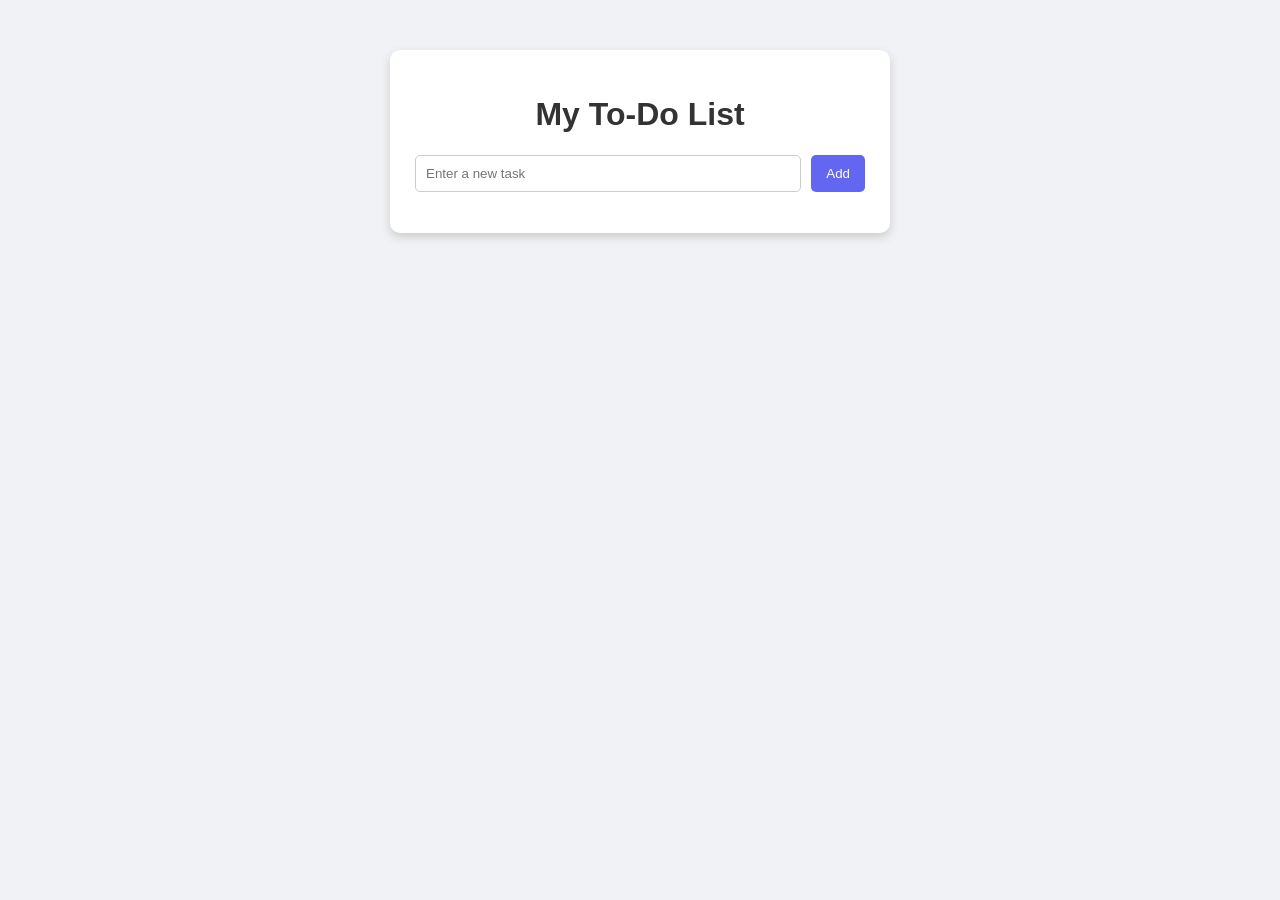
==== index.html @ c176eac3 "To-Do-List-App" ====
<!DOCTYPE html>
<html>
<head>
    <title>My To-Do List</title>
    <link rel="stylesheet" href="style.css">

    <!-- Website icon -->
    <link rel="icon" type="image/svg+xml" href="favicon.svg">
</head>
<body>

    <div class="container">
        <h1>My To-Do List</h1>

        <div class="input-area">
            <input type="text" id="taskInput"
                   placeholder="Enter a new task">
            <button onclick="addTask()">Add</button>
        </div>

        <ul id="taskList"></ul>
    </div>

    <script src="script.js"></script>
</body>
</html>
---- style.css ----
body {
    font-family: Arial, sans-serif;
    background-color: #f0f2f5;
    margin: 0;
    padding: 50px 15px;
}

.container {
    background-color: white;
    width: 90%;
    max-width: 450px;
    margin: auto;
    padding: 25px;
    border-radius: 10px;
    box-shadow: 0 4px 10px #cccccc;
}

h1 {
    text-align: center;
    color: #333333;
}

.input-area {
    display: flex;
    gap: 10px;
}

input {
    flex: 1;
    min-width: 0;
    padding: 10px;
    border: 1px solid #cccccc;
    border-radius: 5px;
}

button {
    padding: 10px 15px;
    background-color: #6366f1;
    color: white;
    border: none;
    border-radius: 5px;
    cursor: pointer;
}

ul {
    padding: 0;
    list-style: none;
}

li {
    display: flex;
    align-items: center;
    gap: 10px;
    padding: 12px 0;
    border-bottom: 1px solid #eeeeee;
}

li span {
    flex: 1;
    overflow-wrap: anywhere;
}

.completed {
    text-decoration: line-through;
    color: gray;
}

.delete {
    background-color: #e53935;
}
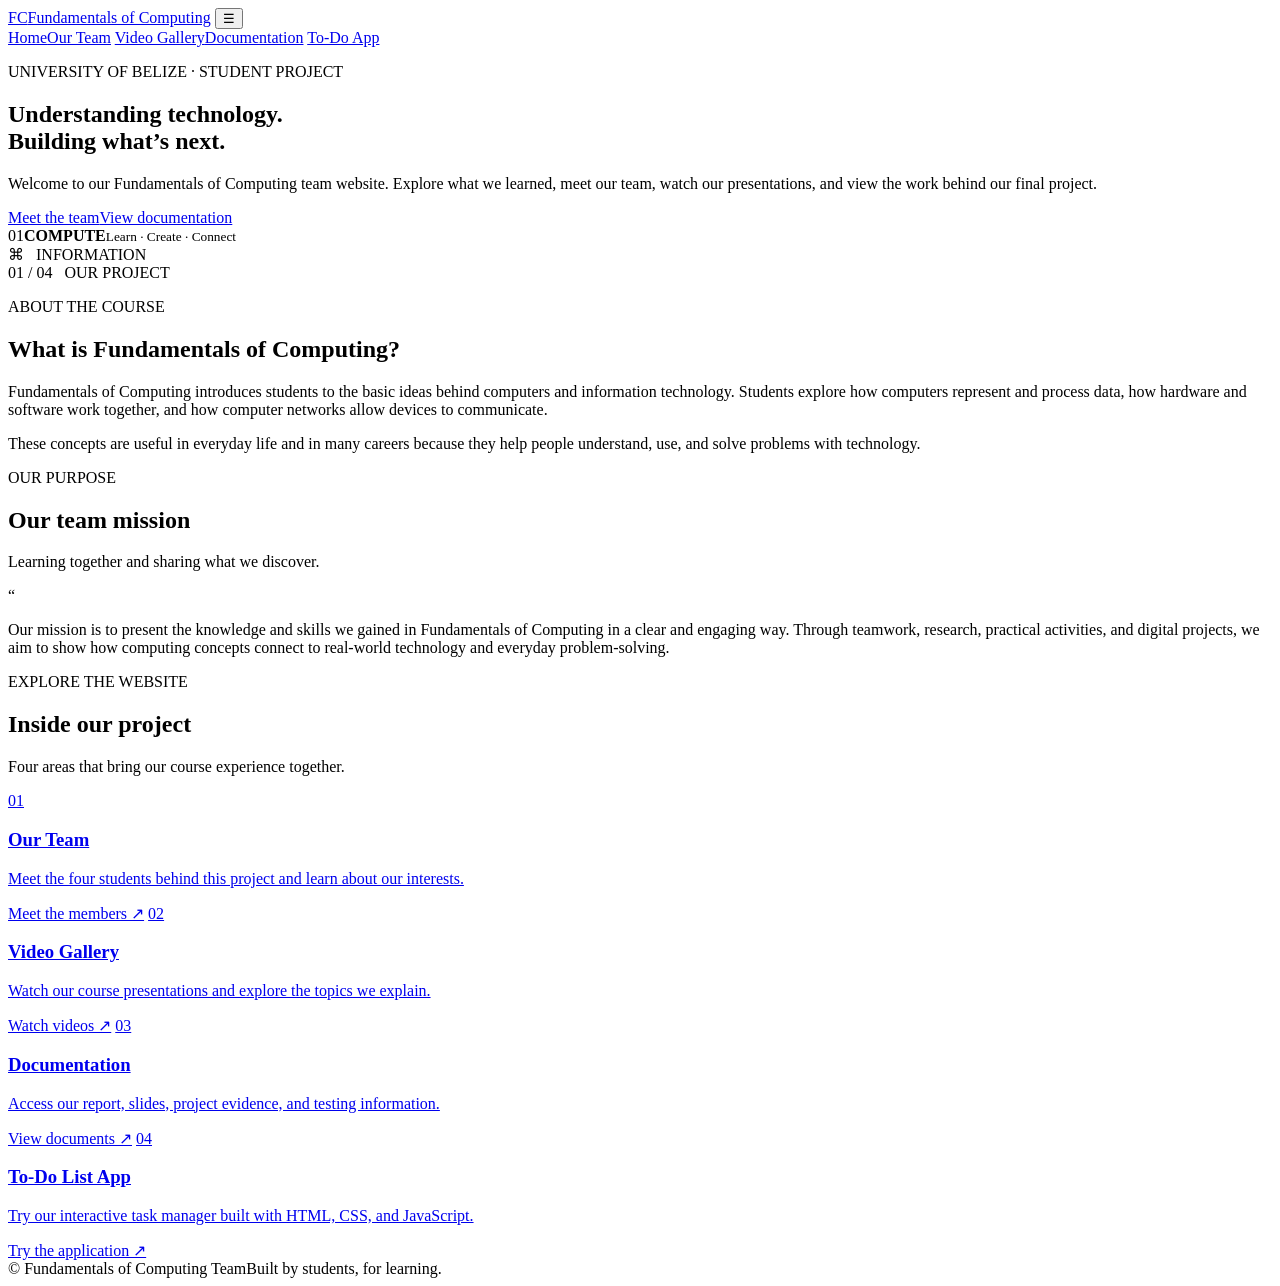
==== commit cc7df76c: "Revise index.html for Fundamentals of Computing project Enhanced the structure and content of the in" ====
--- a/index.html
+++ b/index.html
@@ -1,28 +1,61 @@
-
 <!DOCTYPE html>
-<html>
+<html lang="en">
 <head>
-    <title>My To-Do List</title>
-    <link rel="stylesheet" href="style.css">
-
-    <!-- Website icon -->
-    <link rel="icon" type="image/svg+xml" href="favicon.svg">
+  <meta charset="UTF-8">
+  <meta name="viewport" content="width=device-width, initial-scale=1.0">
+  <meta name="description" content="A student team website for Fundamentals of Computing.">
+  <title>Fundamentals of Computing | Home</title>
+  <link rel="icon" type="image/svg+xml" href="assets/favicon.svg">
+  <link rel="stylesheet" href="assets/css/style.css">
+  <script src="assets/js/main.js" defer></script>
 </head>
 <body>
+  <header class="site-header">
+    <a class="brand" href="index.html"><span class="brand-mark">FC</span><span>Fundamentals of Computing</span></a>
+    <button class="menu-toggle" aria-label="Toggle navigation" aria-expanded="false">☰</button>
+    <nav class="main-nav" aria-label="Main navigation">
+      <a class="active" href="index.html">Home</a><a href="team.html">Our Team</a>
+      <a href="videos.html">Video Gallery</a><a href="documentation.html">Documentation</a>
+      <a href="todo.html">To-Do App</a>
+    </nav>
+  </header>
 
-    <div class="container">
-        <h1>My To-Do List</h1>
+  <main>
+    <section class="hero">
+      <div class="hero-content">
+        <p class="eyebrow">UNIVERSITY OF BELIZE · STUDENT PROJECT</p>
+        <h1>Understanding technology.<br><span>Building what’s next.</span></h1>
+        <p class="hero-copy">Welcome to our Fundamentals of Computing team website. Explore what we learned, meet our team, watch our presentations, and view the work behind our final project.</p>
+        <div class="hero-actions"><a class="button button-primary" href="team.html">Meet the team</a><a class="button button-ghost" href="documentation.html">View documentation</a></div>
+      </div>
+      <div class="hero-art" aria-hidden="true">
+        <div class="orbit orbit-one"></div><div class="orbit orbit-two"></div>
+        <div class="chip"><span>01</span><strong>COMPUTE</strong><small>Learn · Create · Connect</small></div>
+        <div class="float-card float-card-top">⌘ &nbsp; INFORMATION</div>
+        <div class="float-card float-card-bottom">01 / 04 &nbsp; OUR PROJECT</div>
+      </div>
+    </section>
 
-        <div class="input-area">
-            <input type="text" id="taskInput"
-                   placeholder="Enter a new task">
-            <button onclick="addTask()">Add</button>
-        </div>
+    <section class="section intro-grid">
+      <div><p class="eyebrow">ABOUT THE COURSE</p><h2>What is Fundamentals of Computing?</h2></div>
+      <div><p>Fundamentals of Computing introduces students to the basic ideas behind computers and information technology. Students explore how computers represent and process data, how hardware and software work together, and how computer networks allow devices to communicate.</p><p>These concepts are useful in everyday life and in many careers because they help people understand, use, and solve problems with technology.</p></div>
+    </section>
 
-        <ul id="taskList"></ul>
-    </div>
+    <section class="section dark-section">
+      <div class="section-heading"><div><p class="eyebrow">OUR PURPOSE</p><h2>Our team mission</h2></div><p>Learning together and sharing what we discover.</p></div>
+      <div class="mission-card"><span class="quote-mark">“</span><p>Our mission is to present the knowledge and skills we gained in Fundamentals of Computing in a clear and engaging way. Through teamwork, research, practical activities, and digital projects, we aim to show how computing concepts connect to real-world technology and everyday problem-solving.</p></div>
+    </section>
 
-    <script src="script.js"></script>
+    <section class="section">
+      <div class="section-heading"><div><p class="eyebrow">EXPLORE THE WEBSITE</p><h2>Inside our project</h2></div><p>Four areas that bring our course experience together.</p></div>
+      <div class="feature-grid">
+        <a class="feature-card" href="team.html"><span class="feature-icon">01</span><h3>Our Team</h3><p>Meet the four students behind this project and learn about our interests.</p><span class="text-link">Meet the members ↗</span></a>
+        <a class="feature-card" href="videos.html"><span class="feature-icon">02</span><h3>Video Gallery</h3><p>Watch our course presentations and explore the topics we explain.</p><span class="text-link">Watch videos ↗</span></a>
+        <a class="feature-card" href="documentation.html"><span class="feature-icon">03</span><h3>Documentation</h3><p>Access our report, slides, project evidence, and testing information.</p><span class="text-link">View documents ↗</span></a>
+        <a class="feature-card" href="todo.html"><span class="feature-icon">04</span><h3>To-Do List App</h3><p>Try our interactive task manager built with HTML, CSS, and JavaScript.</p><span class="text-link">Try the application ↗</span></a>
+      </div>
+    </section>
+  </main>
+  <footer class="site-footer"><span>© <span data-year></span> Fundamentals of Computing Team</span><span>Built by students, for learning.</span></footer>
 </body>
 </html>
-
